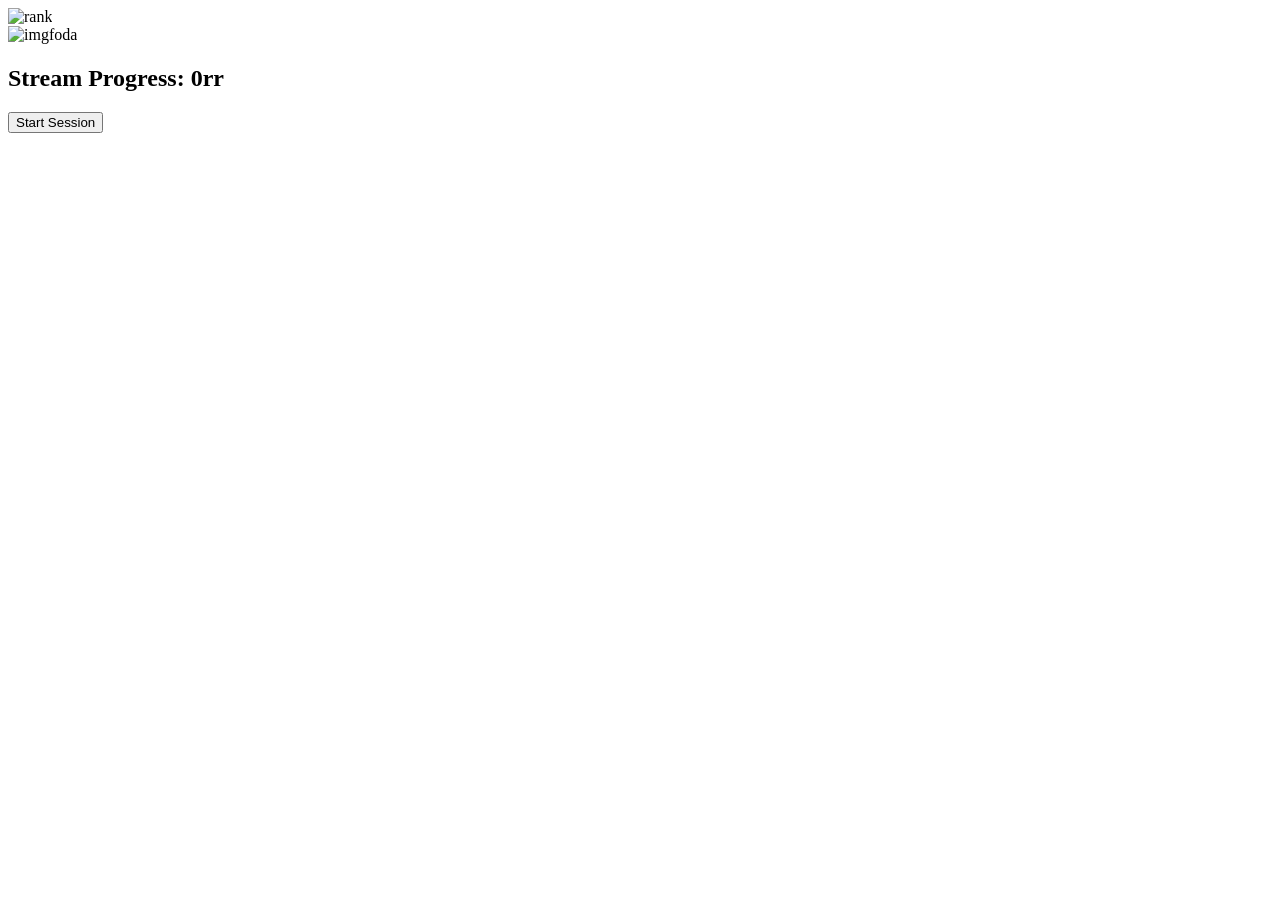
==== v2/main.html @ 746ec2ee "Update stream progress header and add start button" ====
<!DOCTYPE html>
<html lang="en">

<head>
    <meta charset="UTF-8">
    <meta http-equiv="X-UA-Compatible" content="IE=edge">
    <meta name="viewport" content="width=device-width, initial-scale=1.0">
    <title>sitefoda</title>
    <link rel="stylesheet" href="main.css">
    <link rel="preconnect" href="https://fonts.googleapis.com">
    <link rel="preconnect" href="https://fonts.gstatic.com" crossorigin>
    <link href="https://fonts.googleapis.com/css2?family=Outfit:wght@400;700&amp;display=swap" rel="stylesheet">
</head>

<body>
    <div id="div1">
        <div id="elements">
            <img alt="rank" src='./Resources/Load.png' id="imgRank" height="100" width="100"></img>
            <div id="textonmrank">
                <img alt="imgfoda" id="imgcantinho"></img>
                <h1 id="headerburrao"></h1>
                <h2 id="WLvalue"></h2>
            </div>
            <div id="ultmmr">
                <h2 id="ultimapartida">Stream Progress: 0rr</h2>
            </div>

            <button id="startSessionButton" type="button">
                Start Session
            </button>
            <div id="mmrat">
                <h2 id="mmratual"></h2>
            </div>
        </div>
    </div>
    <script src="main.js"></script>
</body>

</html>
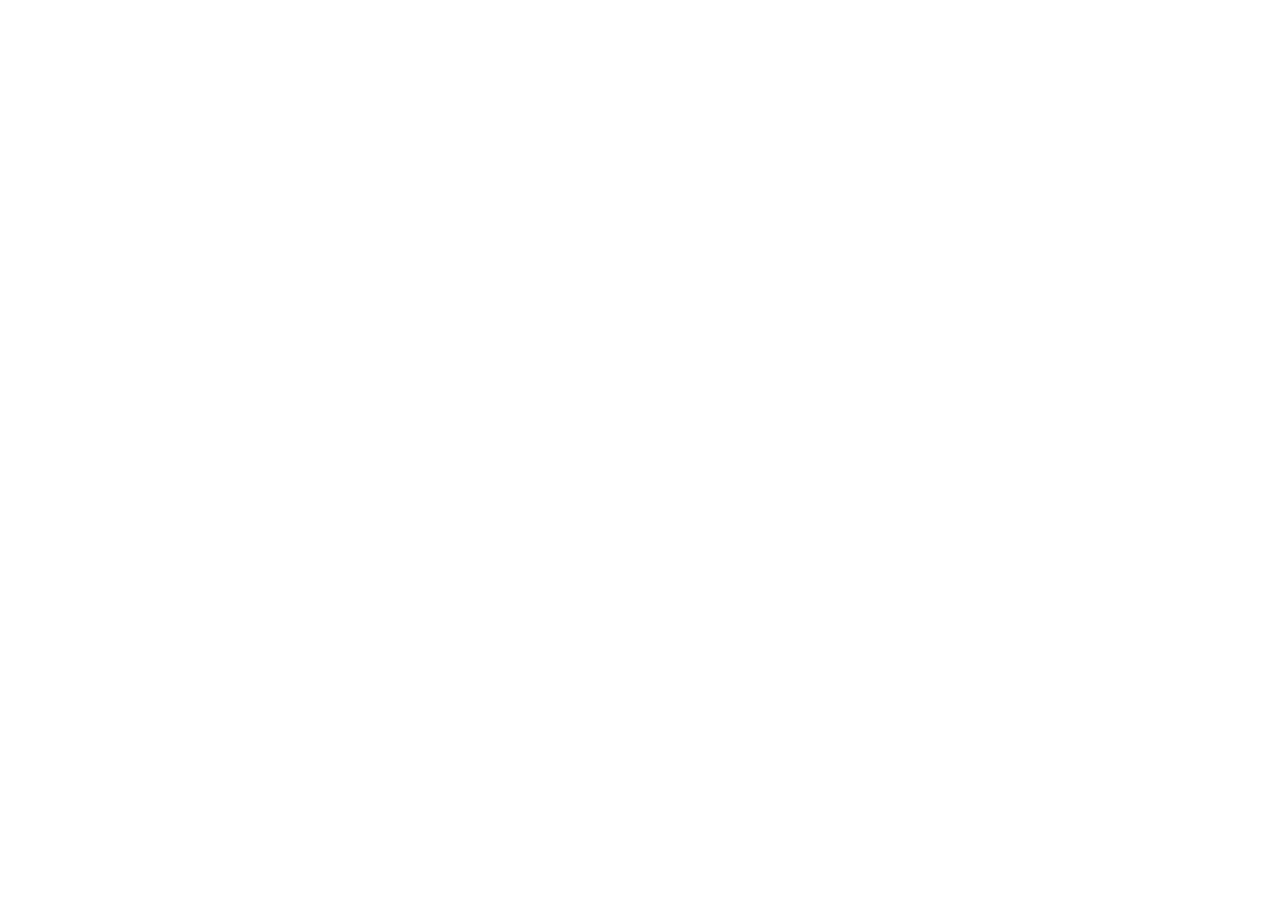
==== commit 26379c3a: "Remove Start Session button from main.html Removed the Start Session button from the main HTML." ====
--- a/v2/main.html
+++ b/v2/main.html
@@ -24,10 +24,6 @@
             <div id="ultmmr">
                 <h2 id="ultimapartida">Stream Progress: 0rr</h2>
             </div>
-
-            <button id="startSessionButton" type="button">
-                Start Session
-            </button>
             <div id="mmrat">
                 <h2 id="mmratual"></h2>
             </div>
--- a/v2/main.css
+++ b/v2/main.css
@@ -0,0 +1,188 @@
+:root {
+  --progresspontinho: ;
+}
+
+body {
+  background-color: 0, 0, 0, 0;
+  max-height: 100px;
+  max-width: 600px;
+  font-family: "Outfit", sans-serif;
+}
+
+#div1 {
+  margin-top: 15px;
+  position: relative;
+}
+
+#imgRank {
+  display: flex;
+  float: left;
+  width: 100px;
+  z-index: 3;
+  position: absolute;
+}
+
+#textonmrank {
+  display: flex;
+  background-size: contain;
+  color: transparent;
+  justify-content: center;
+  align-content: center;
+  flex-direction: column;
+  position: absolute;
+  margin-top: auto;
+  height: 60px;
+  top: 25px;
+  z-index: 2;
+  border-radius: 10px;
+  width: 350px;
+}
+
+#headerburrao {
+  top: -10px;
+  left: 100px;
+  position: absolute;
+  font-size: 27px;
+}
+#WLvalue{
+  top: 37px;
+  left: 100px;
+  position: absolute;
+  font-size: 18px;
+  margin:0;
+  padding:0;
+  color: white;
+}
+
+#ultmmr {
+  display: flex;
+  justify-content: center;
+  align-content: center;
+  flex-direction: column;
+  color: white;
+  position: absolute;
+  margin-top: auto;
+  height: 30px;
+  top: 90px;
+  z-index: 1;
+  left: 80px;
+  background-color: red;
+  border-radius: 10px;
+  width: 250px;
+}
+
+#ultmmr::after {
+  content: "";
+  display: block;
+  justify-content: center;
+  align-content: center;
+  flex-direction: column;
+  color: white;
+  position: absolute;
+  margin-top: auto;
+  height: 30px;
+  width: var(--progresspontinho);
+  background: green;
+  border-radius: 10px;
+  transition: width 2s;
+}
+
+#ultimapartida {
+  left: 10px;
+  position: relative;
+  font-size: 20px;
+  z-index: 9;
+}
+
+#mmrat {
+  display: none;
+  justify-content: center;
+  align-content: center;
+  flex-direction: column;
+  color: white;
+  position: absolute;
+  margin-top: auto;
+  height: 30px;
+  top: 85px;
+  z-index: 3;
+  left: 33px;
+  background-color: rgba(117, 117, 117, 0.534);
+  border-radius: 10px;
+  width: 35px;
+}
+
+#mmratual {
+  align-self: center;
+  left: px;
+  position: relative;
+  font-size: 20px;
+}
+
+#imgcantinho {
+  position: absolute;
+  height: 150px;
+  left: 265px;
+  content: url();
+}
+
+#imgRankNew {
+  display: flex;
+  float: left;
+  width: 100px;
+  z-index: 3;
+  position: absolute;
+  
+}
+@keyframes ranknewAnim {
+    0%{
+        opacity: 0;
+      }
+      25% {
+        opacity: 0.25;
+      }
+      75% {
+        opacity: 0.75;
+      }
+      100% {
+        opacity: 1;
+      }
+}
+
+@keyframes rankoldAnim {
+  0%{
+    opacity: 1;
+  }
+  25% {
+    opacity: 0.75;
+  }
+  75% {
+    opacity: 0.25;
+  }
+  100% {
+    opacity: 0;
+  }
+}
+    #startSessionButton {
+    position: absolute;
+    top: 130px;
+    left: 80px;
+    z-index: 10;
+    padding: 6px 14px;
+    border: 1px solid rgba(255, 255, 255, 0.25);
+    border-radius: 7px;
+    background: #26364a;
+    color: #fff;
+    font-family: "Outfit", sans-serif;
+    font-size: 14px;
+    font-weight: 700;
+    cursor: pointer;
+}
+
+#startSessionButton:hover {
+    background: #354b65;
+}
+
+#startSessionButton:disabled {
+    opacity: 0.7;
+    cursor: wait;
+}
